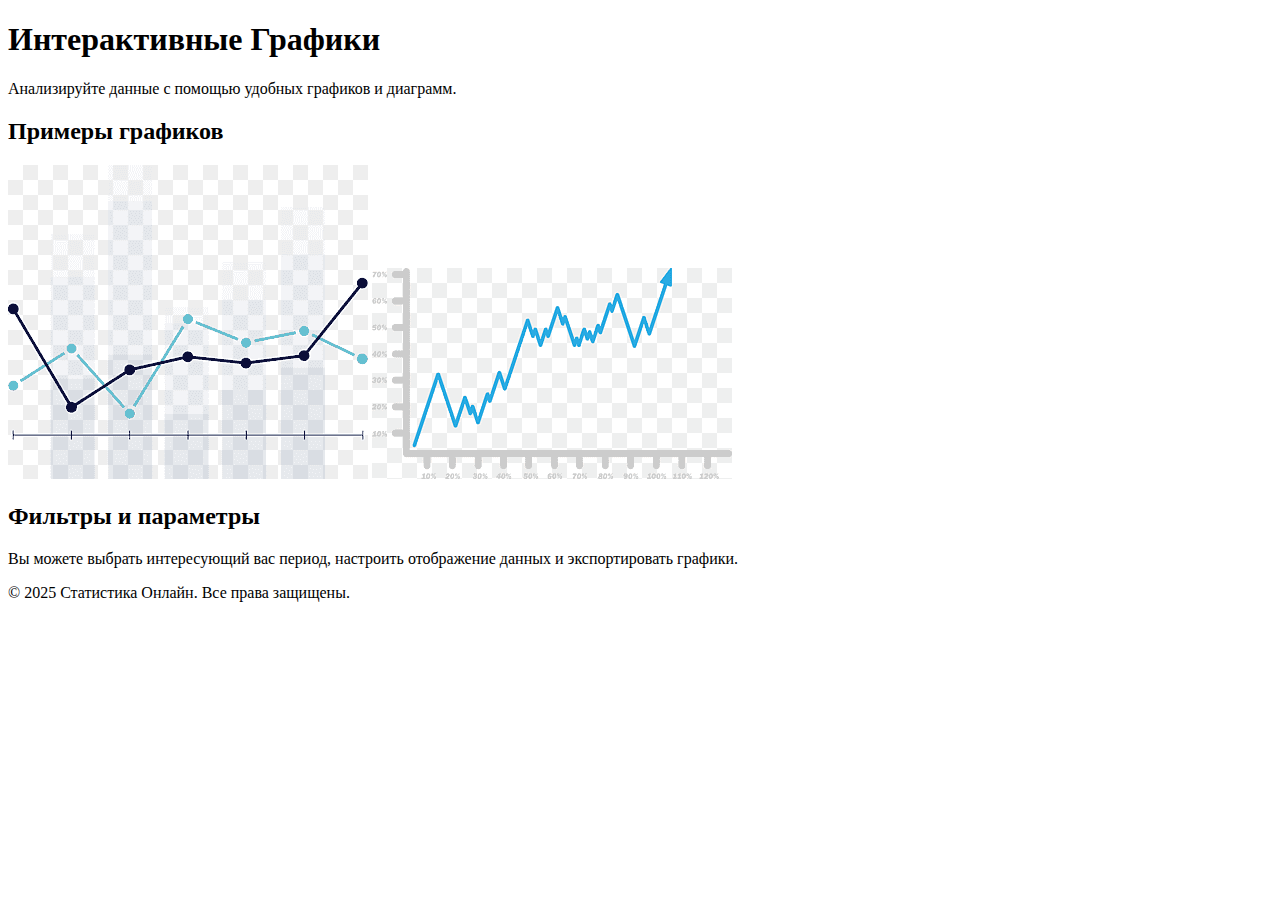
==== charts.html @ b3558aa4 "initial commit" ====
<!DOCTYPE html>
<html lang="ru">
<head>
    <meta charset="UTF-8">
    <meta name="viewport" content="width=device-width, initial-scale=1.0">
    <meta name="description" content="Интерактивные графики и аналитика данных в реальном времени.">
    <meta name="keywords" content="анализ данных, графики в реальном времени, статистика пользователей">
    <meta name="author" content="Ваше Имя">
    <title>Графики и Аналитика – Статистика Онлайн</title>
    <link rel="stylesheet" href="styles.css">
</head>
<body>
    <header>
        <h1>Интерактивные Графики</h1>
        <p>Анализируйте данные с помощью удобных графиков и диаграмм.</p>
    </header>

    <section>
        <h2>Примеры графиков</h2>
        <img src="images/graph1.png" alt="График роста пользователей" loading="lazy">
        <img src="images/graph2.png" alt="Диаграмма продаж по регионам" loading="lazy">
    </section>

    <section>
        <h2>Фильтры и параметры</h2>
        <p>Вы можете выбрать интересующий вас период, настроить отображение данных и экспортировать графики.</p>
    </section>

    <footer>
        <p>&copy; 2025 Статистика Онлайн. Все права защищены.</p>
    </footer>
</body>
</html>
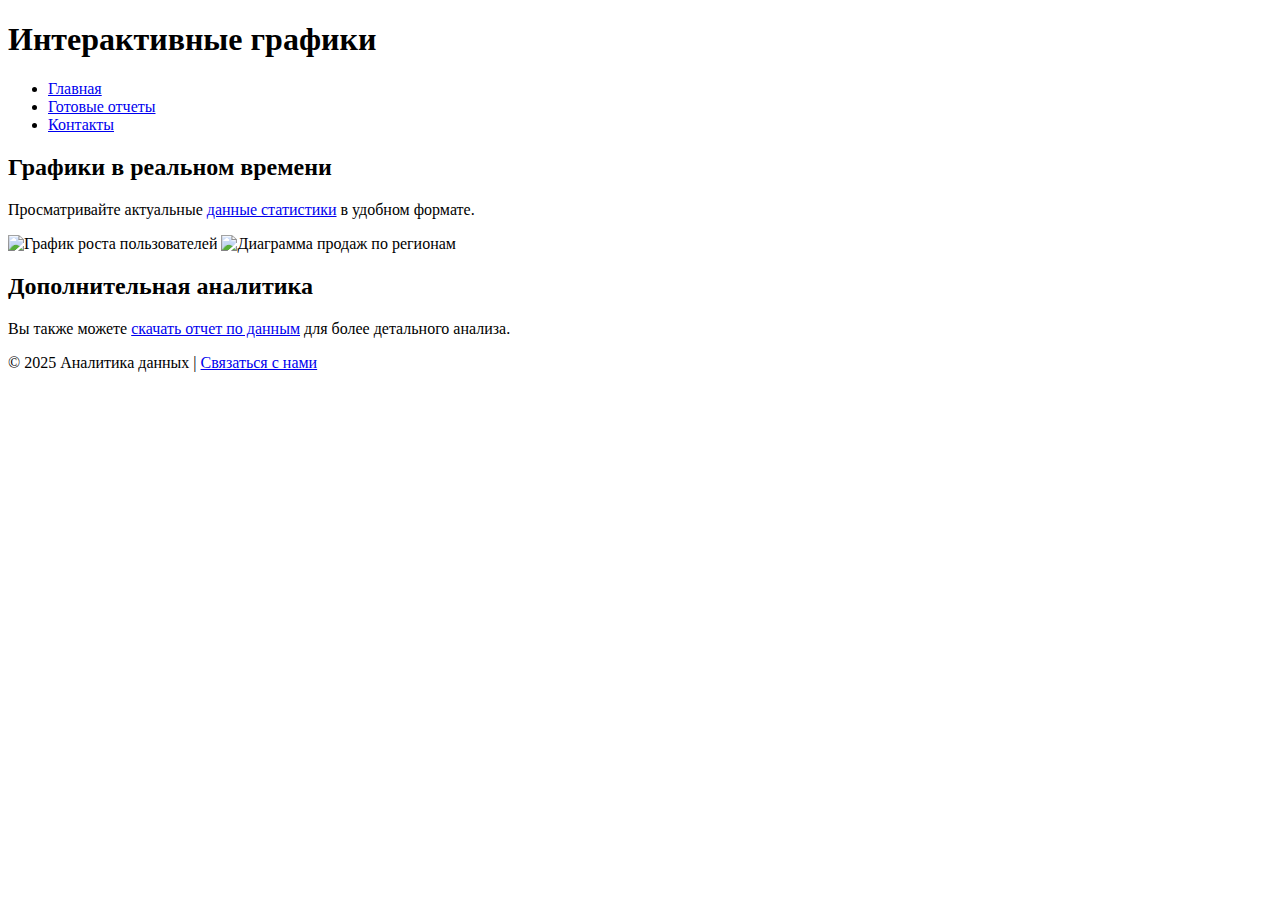
==== commit a3ed7df0: "update1" ====
--- a/charts.html
+++ b/charts.html
@@ -3,31 +3,40 @@
 <head>
     <meta charset="UTF-8">
     <meta name="viewport" content="width=device-width, initial-scale=1.0">
-    <meta name="description" content="Интерактивные графики и аналитика данных в реальном времени.">
-    <meta name="keywords" content="анализ данных, графики в реальном времени, статистика пользователей">
-    <meta name="author" content="Ваше Имя">
-    <title>Графики и Аналитика – Статистика Онлайн</title>
+    <title>Интерактивные графики – Анализ данных</title>
+    <meta name="description" content="Посмотрите интерактивные графики и диаграммы для анализа данных.">
     <link rel="stylesheet" href="styles.css">
 </head>
 <body>
+
     <header>
-        <h1>Интерактивные Графики</h1>
-        <p>Анализируйте данные с помощью удобных графиков и диаграмм.</p>
+        <h1>Интерактивные графики</h1>
+        <nav>
+            <ul>
+                <li><a href="index.html">Главная</a></li>
+                <li><a href="reports.html">Готовые отчеты</a></li>
+                <li><a href="contact.html">Контакты</a></li>
+            </ul>
+        </nav>
     </header>
 
-    <section>
-        <h2>Примеры графиков</h2>
-        <img src="images/graph1.png" alt="График роста пользователей" loading="lazy">
-        <img src="images/graph2.png" alt="Диаграмма продаж по регионам" loading="lazy">
-    </section>
+    <main>
+        <section>
+            <h2>Графики в реальном времени</h2>
+            <p>Просматривайте актуальные <a href="index.html">данные статистики</a> в удобном формате.</p>
+            <img src="images/graph1.jpg" alt="График роста пользователей" loading="lazy">
+            <img src="images/graph2.jpg" alt="Диаграмма продаж по регионам" loading="lazy">
+        </section>
 
-    <section>
-        <h2>Фильтры и параметры</h2>
-        <p>Вы можете выбрать интересующий вас период, настроить отображение данных и экспортировать графики.</p>
-    </section>
+        <section>
+            <h2>Дополнительная аналитика</h2>
+            <p>Вы также можете <a href="reports.html">скачать отчет по данным</a> для более детального анализа.</p>
+        </section>
+    </main>
 
     <footer>
-        <p>&copy; 2025 Статистика Онлайн. Все права защищены.</p>
+        <p>&copy; 2025 Аналитика данных | <a href="contact.html">Связаться с нами</a></p>
     </footer>
+
 </body>
 </html>
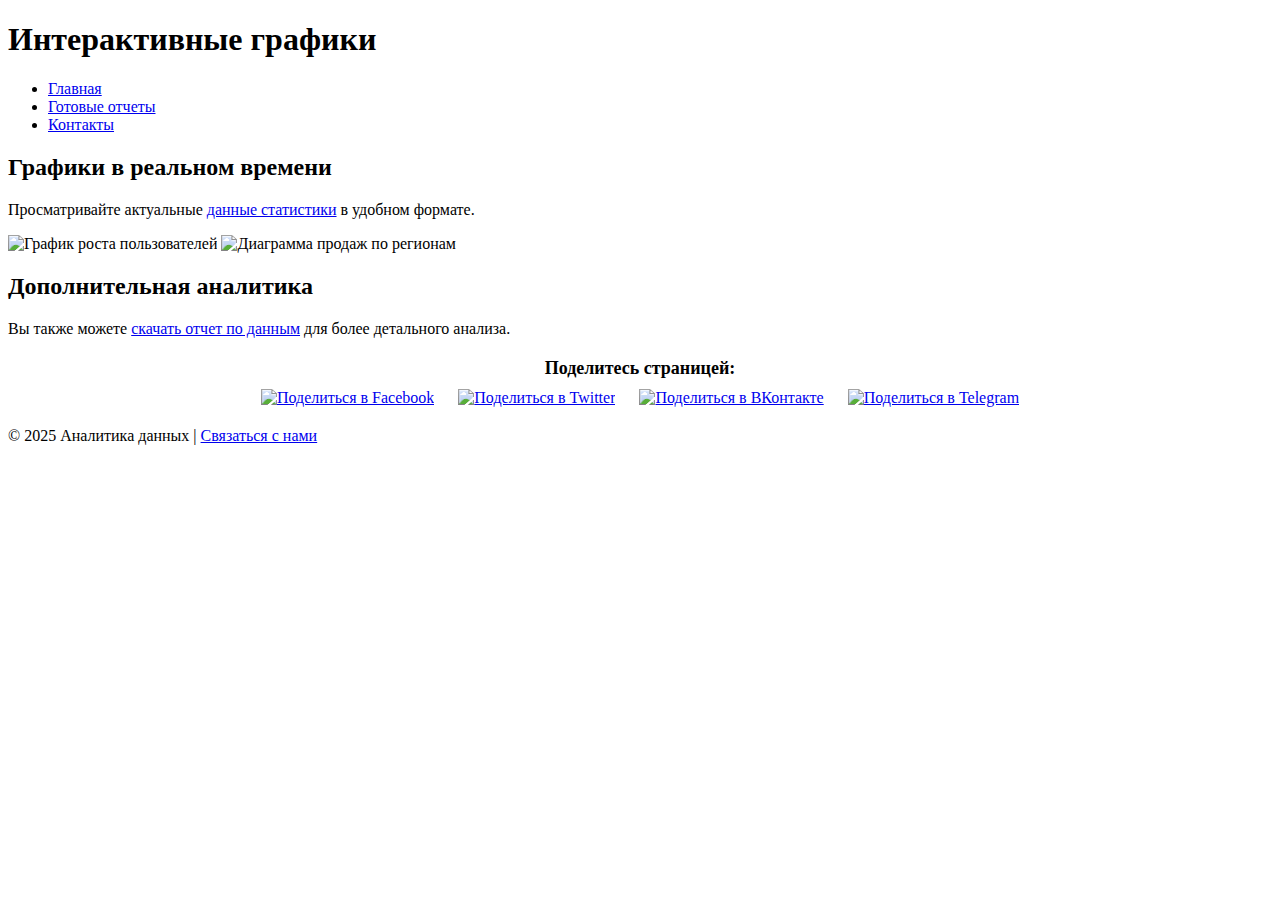
==== commit 0d63620c: "update2" ====
--- a/charts.html
+++ b/charts.html
@@ -7,6 +7,15 @@
     <meta name="description" content="Посмотрите интерактивные графики и диаграммы для анализа данных.">
     <link rel="stylesheet" href="styles.css">
 </head>
+<script>
+    document.addEventListener("DOMContentLoaded", function() {
+        let currentUrl = encodeURIComponent(window.location.href);
+        document.querySelectorAll(".share a").forEach(link => {
+            let href = link.getAttribute("href");
+            link.setAttribute("href", href.replace("https://yourwebsite.com", currentUrl));
+        });
+    });
+</script>
 <body>
 
     <header>
@@ -34,6 +43,27 @@
         </section>
     </main>
 
+    <section class="share">
+        <h3>Поделитесь страницей:</h3>
+        <a href="https://www.facebook.com/sharer/sharer.php?u=https://yourwebsite.com" 
+           target="_blank" rel="noopener noreferrer">
+            <img src="icons/facebook.png" alt="Поделиться в Facebook">
+        </a>
+        <a href="https://twitter.com/intent/tweet?url=https://yourwebsite.com&text=Интересная аналитика!" 
+           target="_blank" rel="noopener noreferrer">
+            <img src="icons/twitter.png" alt="Поделиться в Twitter">
+        </a>
+        <a href="https://vk.com/share.php?url=https://yourwebsite.com" 
+           target="_blank" rel="noopener noreferrer">
+            <img src="icons/vk.png" alt="Поделиться в ВКонтакте">
+        </a>
+        <a href="https://t.me/share/url?url=https://yourwebsite.com&text=Интересный материал!" 
+           target="_blank" rel="noopener noreferrer">
+            <img src="icons/telegram.png" alt="Поделиться в Telegram">
+        </a>
+    </section>
+
+
     <footer>
         <p>&copy; 2025 Аналитика данных | <a href="contact.html">Связаться с нами</a></p>
     </footer>
--- a/styles.css
+++ b/styles.css
@@ -0,0 +1,24 @@
+.share {
+    text-align: center;
+    margin: 20px 0;
+}
+
+.share h3 {
+    font-size: 18px;
+    margin-bottom: 10px;
+}
+
+.share a {
+    display: inline-block;
+    margin: 0 10px;
+}
+
+.share img {
+    width: 40px;
+    height: 40px;
+    transition: transform 0.2s ease-in-out;
+}
+
+.share img:hover {
+    transform: scale(1.1);
+}
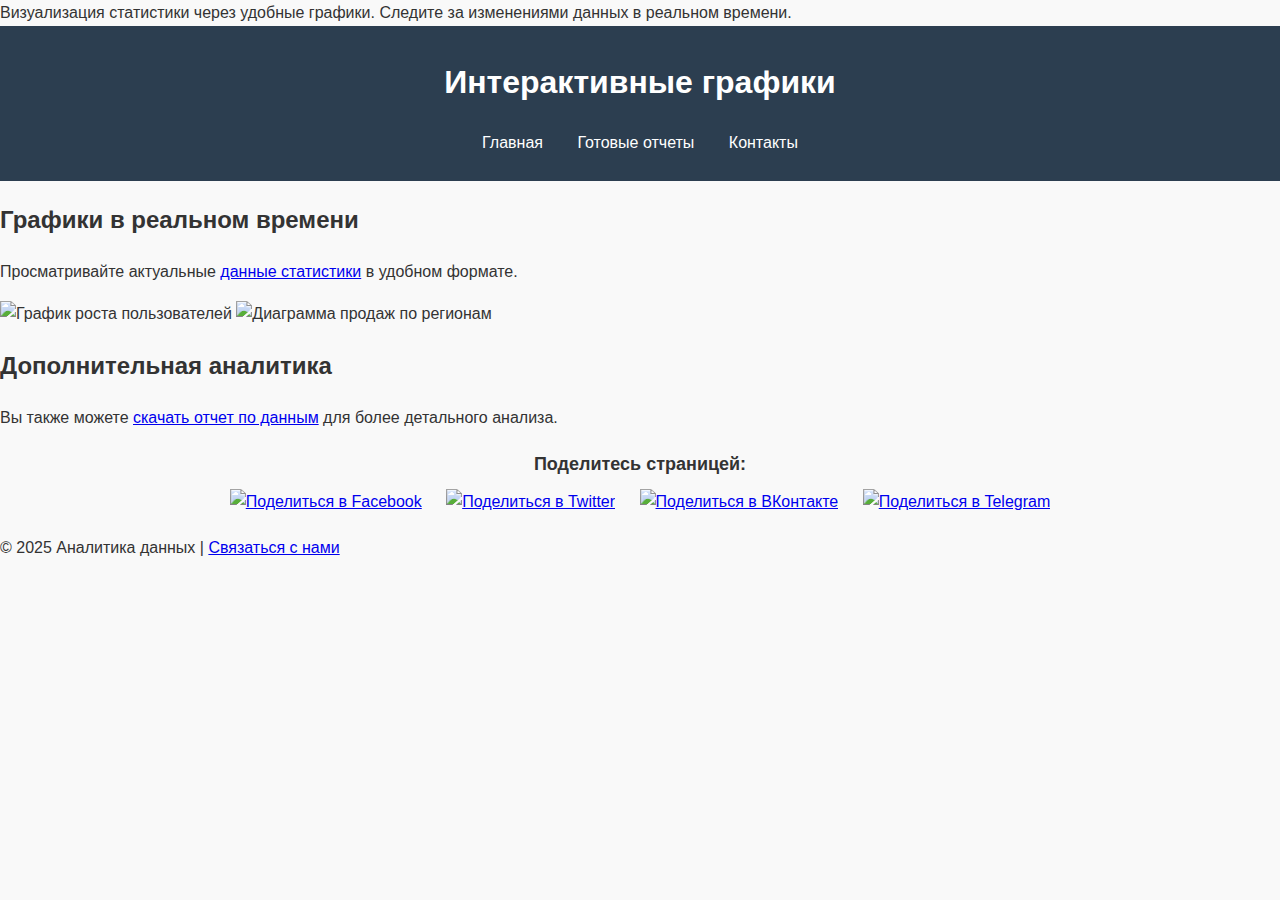
==== commit 24ae9396: "mobile update" ====
--- a/charts.html
+++ b/charts.html
@@ -5,6 +5,10 @@
     <meta name="viewport" content="width=device-width, initial-scale=1.0">
     <title>Интерактивные графики – Анализ данных</title>
     <meta name="description" content="Посмотрите интерактивные графики и диаграммы для анализа данных.">
+    <meta property="og:title" content="Интерактивные графики — Визуализация аналитики">
+    <meta property="og:description" content="Используйте удобные графики для анализа данных. Реальные показатели в динамике.">
+    <meta property="og:url" content="https://https://d4curya.github.io/charts">
+    <meta property="og:type" content="website">
     <link rel="stylesheet" href="styles.css">
 </head>
 <script>
@@ -17,6 +21,10 @@
     });
 </script>
 <body>
+
+    <div itemprop="description">
+        Визуализация статистики через удобные графики. Следите за изменениями данных в реальном времени.
+    </div>
 
     <header>
         <h1>Интерактивные графики</h1>
--- a/styles.css
+++ b/styles.css
@@ -22,3 +22,104 @@
 .share img:hover {
     transform: scale(1.1);
 }
+
+/* Общие стили */
+body {
+    font-family: Arial, sans-serif;
+    margin: 0;
+    padding: 0;
+    line-height: 1.6;
+    background: #f9f9f9;
+    color: #333;
+}
+
+header {
+    background: #2c3e50;
+    color: white;
+    padding: 10px 20px;
+    text-align: center;
+    position: relative;
+}
+
+/* Бургер-меню */
+.burger-menu {
+    display: none;
+    font-size: 28px;
+    cursor: pointer;
+    position: absolute;
+    right: 20px;
+    top: 10px;
+}
+
+nav {
+    text-align: center;
+}
+
+nav ul {
+    padding: 0;
+    list-style: none;
+}
+
+nav ul li {
+    display: inline;
+    margin: 0 15px;
+}
+
+nav ul li a {
+    color: white;
+    text-decoration: none;
+}
+
+/* Адаптивные изображения */
+.responsive-img {
+    width: 100%;
+    max-width: 600px;
+    height: auto;
+    display: block;
+    margin: 10px auto;
+}
+
+/* Секция с иконками соцсетей */
+.social-icons {
+    display: flex;
+    justify-content: center;
+    gap: 10px;
+    padding: 10px;
+}
+
+.social-icons img {
+    width: 40px;
+    height: 40px;
+}
+
+/* Адаптация под мобильные устройства */
+@media (max-width: 768px) {
+    .burger-menu {
+        display: block;
+    }
+
+    .nav-links {
+        display: none;
+        flex-direction: column;
+        background: #2c3e50;
+        position: absolute;
+        top: 50px;
+        width: 100%;
+        left: 0;
+        text-align: center;
+        padding: 10px 0;
+    }
+
+    .nav-links.active {
+        display: flex;
+    }
+
+    nav ul li {
+        display: block;
+        padding: 10px;
+    }
+
+    main {
+        padding: 10px;
+    }
+}
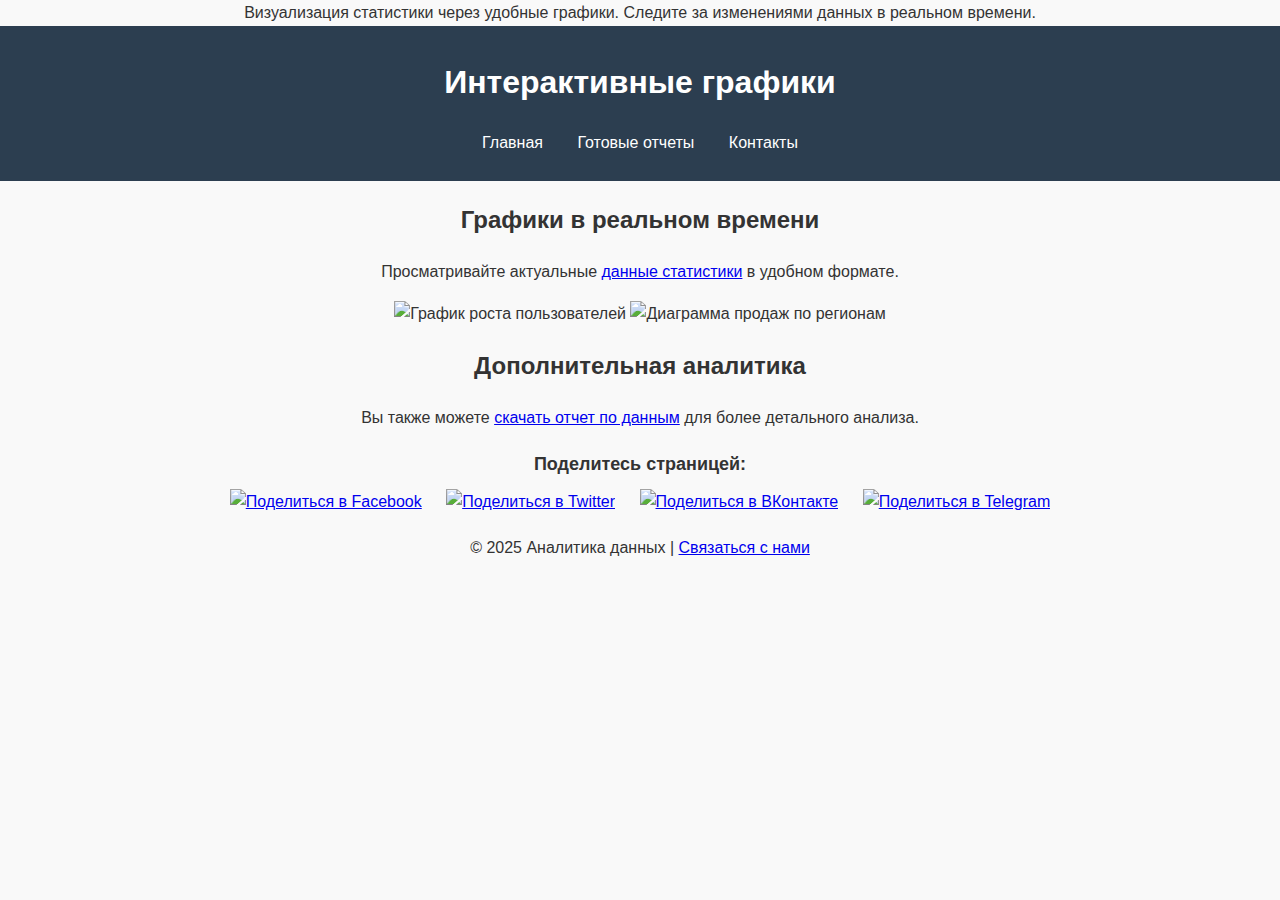
==== commit 17e78e7c: "metrika update" ====
--- a/charts.html
+++ b/charts.html
@@ -10,6 +10,22 @@
     <meta property="og:url" content="https://https://d4curya.github.io/charts">
     <meta property="og:type" content="website">
     <link rel="stylesheet" href="styles.css">
+    <!-- Yandex.Metrika counter -->
+<script type="text/javascript" >
+    (function(m,e,t,r,i,k,a){m[i]=m[i]||function(){(m[i].a=m[i].a||[]).push(arguments)};
+    m[i].l=1*new Date();
+    for (var j = 0; j < document.scripts.length; j++) {if (document.scripts[j].src === r) { return; }}
+    k=e.createElement(t),a=e.getElementsByTagName(t)[0],k.async=1,k.src=r,a.parentNode.insertBefore(k,a)})
+    (window, document, "script", "https://mc.yandex.ru/metrika/tag.js", "ym");
+ 
+    ym(100201137, "init", {
+         clickmap:true,
+         trackLinks:true,
+         accurateTrackBounce:true
+    });
+ </script>
+ <noscript><div><img src="https://mc.yandex.ru/watch/100201137" style="position:absolute; left:-9999px;" alt="" /></div></noscript>
+ <!-- /Yandex.Metrika counter -->
 </head>
 <script>
     document.addEventListener("DOMContentLoaded", function() {
--- a/styles.css
+++ b/styles.css
@@ -31,6 +31,7 @@
     line-height: 1.6;
     background: #f9f9f9;
     color: #333;
+    text-align: center;
 }
 
 header {
@@ -51,10 +52,6 @@
     top: 10px;
 }
 
-nav {
-    text-align: center;
-}
-
 nav ul {
     padding: 0;
     list-style: none;
@@ -70,29 +67,93 @@
     text-decoration: none;
 }
 
-/* Адаптивные изображения */
-.responsive-img {
-    width: 100%;
-    max-width: 600px;
-    height: auto;
+/* Кнопка вызова модального окна */
+.open-modal {
+    background: #007BFF;
+    color: white;
+    border: none;
+    padding: 10px 20px;
+    font-size: 16px;
+    cursor: pointer;
+    margin: 20px auto;
     display: block;
-    margin: 10px auto;
+    border-radius: 5px;
 }
 
-/* Секция с иконками соцсетей */
-.social-icons {
-    display: flex;
-    justify-content: center;
-    gap: 10px;
-    padding: 10px;
+.open-modal:hover {
+    background: #0056b3;
 }
 
-.social-icons img {
-    width: 40px;
-    height: 40px;
+/* Стили для модального окна */
+.modal {
+    display: none;
+    position: fixed;
+    z-index: 1000;
+    left: 0;
+    top: 0;
+    width: 100%;
+    height: 100%;
+    background: rgba(0, 0, 0, 0.5);
 }
 
-/* Адаптация под мобильные устройства */
+.modal.show {
+    display: flex;
+    align-items: center;
+    justify-content: center;
+}
+
+.modal-content {
+    background: white;
+    padding: 20px;
+    border-radius: 10px;
+    width: 90%;
+    max-width: 400px;
+    text-align: center;
+    box-shadow: 0 4px 10px rgba(0, 0, 0, 0.3);
+}
+
+.modal-content h3 {
+    margin-top: 0;
+}
+
+.modal-content input,
+.modal-content textarea {
+    width: 100%;
+    padding: 10px;
+    margin: 5px 0;
+    border: 1px solid #ccc;
+    border-radius: 5px;
+}
+
+.modal-content button {
+    background: #28a745;
+    color: white;
+    border: none;
+    padding: 10px;
+    cursor: pointer;
+    width: 100%;
+    border-radius: 5px;
+}
+
+.modal-content button:hover {
+    background: #218838;
+}
+
+/* Крестик закрытия */
+.close-modal {
+    position: absolute;
+    top: 10px;
+    right: 20px;
+    font-size: 24px;
+    cursor: pointer;
+    color: #888;
+}
+
+.close-modal:hover {
+    color: black;
+}
+
+/* Мобильная адаптация */
 @media (max-width: 768px) {
     .burger-menu {
         display: block;
@@ -100,26 +161,9 @@
 
     .nav-links {
         display: none;
-        flex-direction: column;
-        background: #2c3e50;
-        position: absolute;
-        top: 50px;
-        width: 100%;
-        left: 0;
-        text-align: center;
-        padding: 10px 0;
     }
 
     .nav-links.active {
-        display: flex;
-    }
-
-    nav ul li {
         display: block;
-        padding: 10px;
-    }
-
-    main {
-        padding: 10px;
     }
 }
